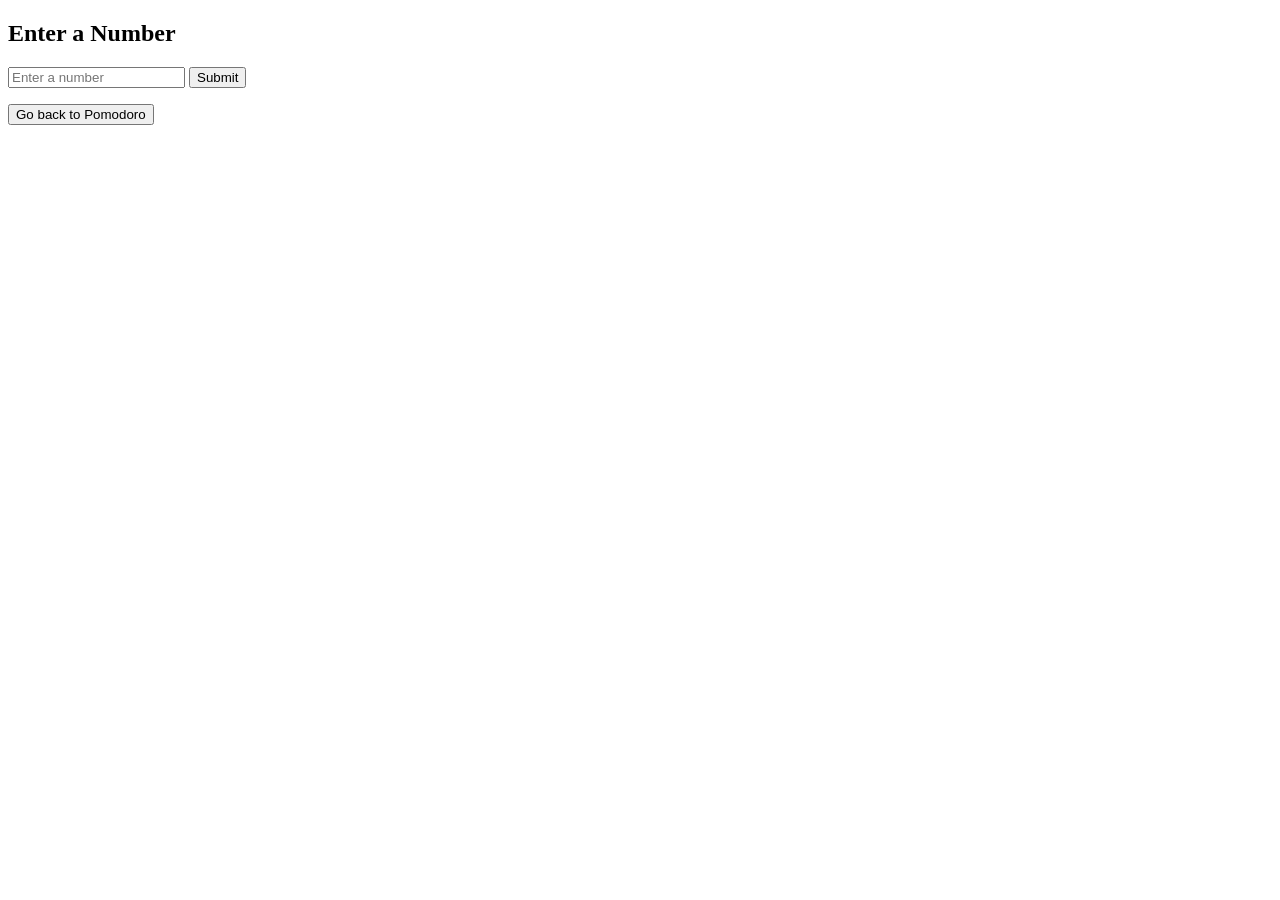
==== templates/set_duration.html @ 27bc4099 "[WIP] Add set focus duration feature" ====
<!DOCTYPE html>
<html lang="en">
<head>
    <meta charset="UTF-8">
    <meta name="viewport" content="width=device-width, initial-scale=1.0">
    <title>Number API Caller</title>
</head>
<body>
    <h2>Enter a Number</h2>
    <input type="number" id="numberInput" placeholder="Enter a number">
    <button onclick="sendNumber()">Submit</button>
    <p id="response"></p>
    <button onclick="window.location.href='/templates/index.html'">Go back to Pomodoro</button>

    <script>
        async function sendNumber() {
            const number = document.getElementById('numberInput').value;
            if (!number) {
                alert("Please enter a number");
                return;
            }

            try {
                const response = await fetch('/v1/set/focus_duration', {
                    method: 'POST',
                    headers: {
                        'Content-Type': 'application/json'
                    },
                    body: JSON.stringify({ number: Number(number) })
                });
                
                const data = await response.json();
                document.getElementById('response').innerText = 'Response: ' + JSON.stringify(data);
            } catch (error) {
                console.error('Error:', error);
                document.getElementById('response').innerText = 'Error occurred';
            }
        }
    </script>
</body>
</html>
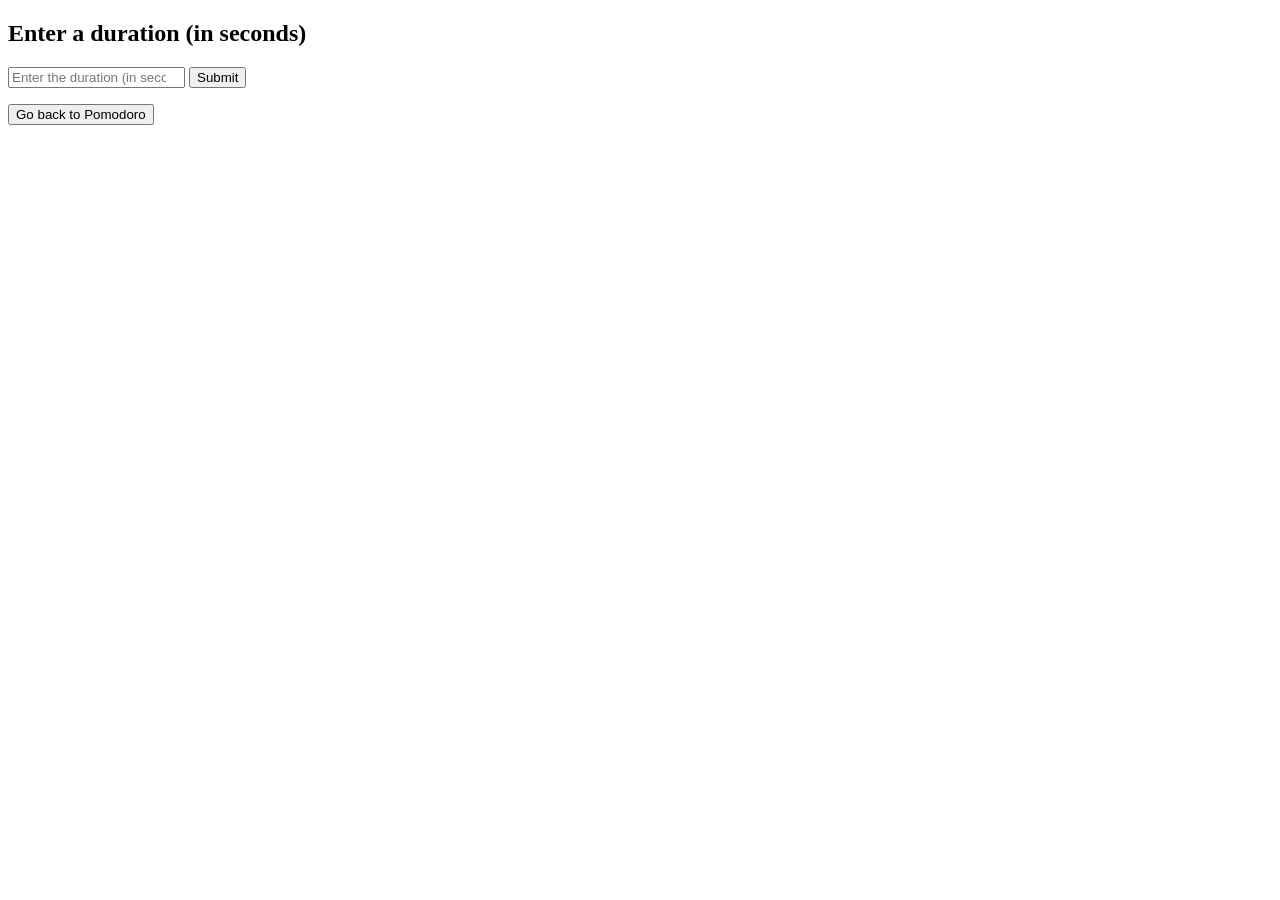
==== commit ae4c653f: "Add the set focus duration feature" ====
--- a/templates/set_duration.html
+++ b/templates/set_duration.html
@@ -3,14 +3,15 @@
 <head>
     <meta charset="UTF-8">
     <meta name="viewport" content="width=device-width, initial-scale=1.0">
-    <title>Number API Caller</title>
+    <title>Set focus duration</title>
 </head>
 <body>
-    <h2>Enter a Number</h2>
-    <input type="number" id="numberInput" placeholder="Enter a number">
+    <h2>Enter a duration (in seconds)</h2>
+    <input type="number" id="numberInput" placeholder="Enter the duration (in seconds)">
     <button onclick="sendNumber()">Submit</button>
     <p id="response"></p>
-    <button onclick="window.location.href='/templates/index.html'">Go back to Pomodoro</button>
+    <!-- Go to the base page which is where pomodoro timer is hosted -->
+    <button onclick="window.location.href='/'">Go back to Pomodoro</button>
 
     <script>
         async function sendNumber() {
@@ -21,12 +22,12 @@
             }
 
             try {
-                const response = await fetch('/v1/set/focus_duration', {
-                    method: 'POST',
-                    headers: {
-                        'Content-Type': 'application/json'
-                    },
-                    body: JSON.stringify({ number: Number(number) })
+                const response = await fetch('/v1/set/focus_duration/' + Number(number), {
+                    method: 'POST'//,
+                    // headers: {
+                    //     'Content-Type': 'application/json'
+                    // },
+                    // body: JSON.stringify({ number: Number(number) })
                 });
                 
                 const data = await response.json();
